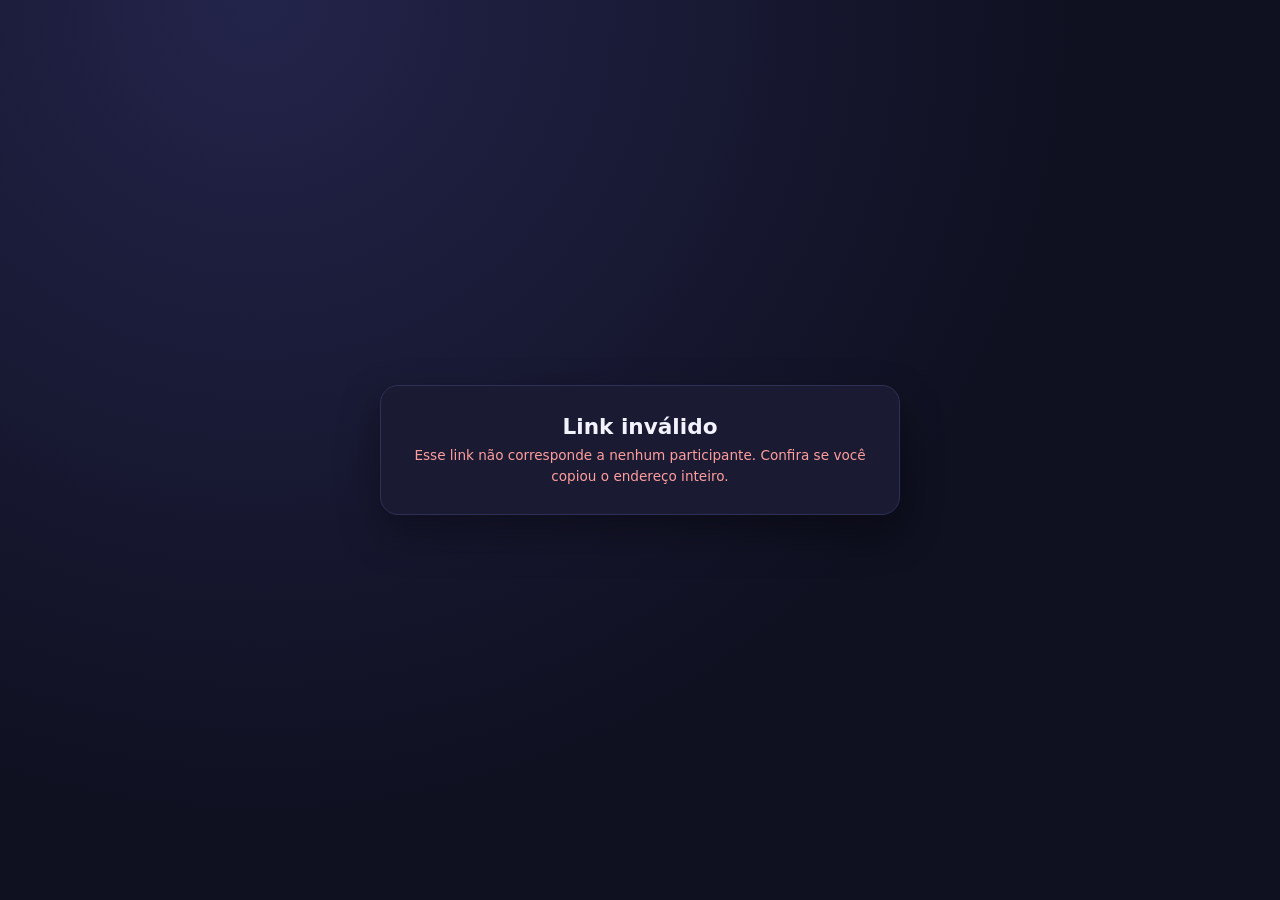
==== index.html @ 742cf8ca "Adiciona site de sorteio semanal estilo amigo secreto Site estático com rotação determinística por s" ====
<!doctype html>
<html lang="pt-BR">
<head>
<meta charset="utf-8">
<meta name="viewport" content="width=device-width, initial-scale=1">
<meta name="robots" content="noindex">
<title>Amigo Secreto da Semana</title>
<link rel="stylesheet" href="assets/estilo.css">
</head>
<body>
<main class="cartao" id="cartao">
  <p class="rotulo">Carregando…</p>
</main>

<script src="assets/dados.js"></script>
<script src="assets/sorteio.js"></script>
<script>
const cartao = document.getElementById("cartao");
const token = new URLSearchParams(location.search).get("t") || "";
const encontrado = buscarPorToken(token);

if (!encontrado) {
  cartao.innerHTML =
    '<h1>Link inválido</h1>' +
    '<p class="aviso erro">Esse link não corresponde a nenhum participante. ' +
    'Confira se você copiou o endereço inteiro.</p>';
} else {
  const semana = numeroDaSemana();
  const pares = sorteioDoGrupo(encontrado.pessoas, semana);
  const sorteado = pares[encontrado.indice].para.nome;
  const virada = formatarData(proximaSegunda());

  cartao.innerHTML =
    '<h1>Olá, ' + encontrado.pessoa.nome + '!</h1>' +
    '<p class="semana">Sorteio desta semana</p>' +
    '<p class="rotulo">Você tirou</p>' +
    '<p class="sorteado">' + sorteado + '</p>' +
    '<p class="aviso">Guarde segredo! O próximo sorteio começa na segunda-feira, ' +
    virada + '.</p>';
}
</script>
</body>
</html>
---- assets/estilo.css ----
:root {
  --fundo: #0f1020;
  --cartao: #1a1b33;
  --borda: #2e3055;
  --texto: #f2f3ff;
  --suave: #a2a6cc;
  --destaque: #ffcc66;
  --verde: #6fe0a8;
}

* { box-sizing: border-box; }

body {
  margin: 0;
  min-height: 100vh;
  padding: 32px 16px;
  display: flex;
  flex-direction: column;
  align-items: center;
  justify-content: center;
  gap: 20px;
  background: radial-gradient(circle at 20% 0%, #23244a 0%, var(--fundo) 60%);
  color: var(--texto);
  font-family: "Segoe UI", system-ui, -apple-system, sans-serif;
}

.cartao {
  width: 100%;
  max-width: 520px;
  padding: 28px;
  border: 1px solid var(--borda);
  border-radius: 18px;
  background: var(--cartao);
  box-shadow: 0 18px 40px rgba(0, 0, 0, 0.35);
  text-align: center;
}

.cartao.largo { max-width: 760px; text-align: left; }

h1 { margin: 0 0 6px; font-size: 1.35rem; }

.semana { margin: 0 0 22px; color: var(--suave); font-size: 0.9rem; }

.rotulo { margin: 0; color: var(--suave); font-size: 0.95rem; }

.sorteado {
  margin: 10px 0 18px;
  font-size: 2.6rem;
  font-weight: 700;
  color: var(--destaque);
  word-break: break-word;
}

.aviso { margin: 0; color: var(--suave); font-size: 0.85rem; line-height: 1.5; }

.erro { color: #ff9d9d; }

table { width: 100%; border-collapse: collapse; margin-top: 8px; }

th, td { padding: 9px 6px; border-bottom: 1px solid var(--borda); text-align: left; font-size: 0.95rem; }

th { color: var(--suave); font-weight: 600; }

h2 { margin: 26px 0 4px; font-size: 1.05rem; color: var(--verde); }

h2:first-of-type { margin-top: 14px; }

code { color: var(--suave); font-size: 0.8rem; word-break: break-all; }

a { color: var(--destaque); }

button {
  padding: 6px 12px;
  border: 1px solid var(--borda);
  border-radius: 8px;
  background: #262848;
  color: var(--texto);
  font-size: 0.8rem;
  cursor: pointer;
}

button:hover { background: #32355c; }
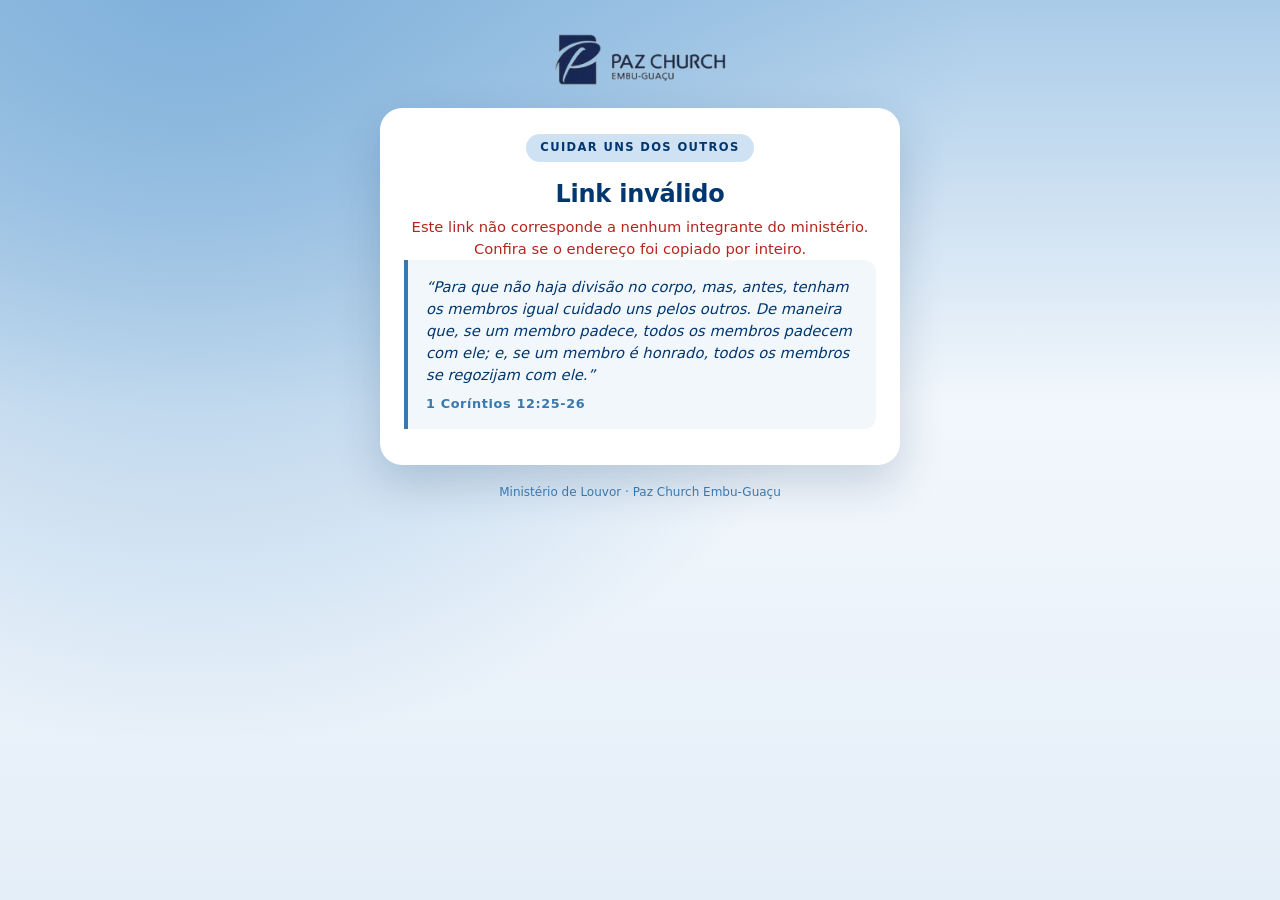
==== commit 2e0c532e: "Aplica identidade da Paz Church e o tema de 1 Coríntios 12:25-26 - Paleta azul-marinho/azul-claro e " ====
--- a/index.html
+++ b/index.html
@@ -4,13 +4,18 @@
 <meta charset="utf-8">
 <meta name="viewport" content="width=device-width, initial-scale=1">
 <meta name="robots" content="noindex">
-<title>Amigo Secreto da Semana</title>
+<title>Cuidar Uns dos Outros | Ministério de Louvor</title>
+<link rel="icon" href="assets/logo.png">
 <link rel="stylesheet" href="assets/estilo.css">
 </head>
 <body>
+<img class="marca" src="assets/logo.png" alt="Paz Church Embu-Guaçu">
+
 <main class="cartao" id="cartao">
-  <p class="rotulo">Carregando…</p>
+  <p class="subtitulo">Carregando…</p>
 </main>
+
+<p class="rodape">Ministério de Louvor · Paz Church Embu-Guaçu</p>
 
 <script src="assets/dados.js"></script>
 <script src="assets/sorteio.js"></script>
@@ -19,11 +24,20 @@
 const token = new URLSearchParams(location.search).get("t") || "";
 const encontrado = buscarPorToken(token);
 
+const versiculo =
+  '<blockquote class="versiculo">' +
+  '“Para que não haja divisão no corpo, mas, antes, tenham os membros igual cuidado uns ' +
+  'pelos outros. De maneira que, se um membro padece, todos os membros padecem com ele; ' +
+  'e, se um membro é honrado, todos os membros se regozijam com ele.”' +
+  '<cite>1 Coríntios 12:25-26</cite></blockquote>';
+
 if (!encontrado) {
   cartao.innerHTML =
+    '<span class="selo">Cuidar uns dos outros</span>' +
     '<h1>Link inválido</h1>' +
-    '<p class="aviso erro">Esse link não corresponde a nenhum participante. ' +
-    'Confira se você copiou o endereço inteiro.</p>';
+    '<p class="subtitulo erro">Este link não corresponde a nenhum integrante do ministério. ' +
+    'Confira se o endereço foi copiado por inteiro.</p>' +
+    versiculo;
 } else {
   const semana = numeroDaSemana();
   const pares = sorteioDoGrupo(encontrado.pessoas, semana);
@@ -31,12 +45,21 @@
   const virada = formatarData(proximaSegunda());
 
   cartao.innerHTML =
+    '<span class="selo">Cuidar uns dos outros</span>' +
     '<h1>Olá, ' + encontrado.pessoa.nome + '!</h1>' +
-    '<p class="semana">Sorteio desta semana</p>' +
-    '<p class="rotulo">Você tirou</p>' +
-    '<p class="sorteado">' + sorteado + '</p>' +
-    '<p class="aviso">Guarde segredo! O próximo sorteio começa na segunda-feira, ' +
-    virada + '.</p>';
+    '<p class="subtitulo">Esta é a pessoa que você vai cuidar de forma especial nesta semana.</p>' +
+    '<div class="revelacao">' +
+      '<p class="rotulo">Você tirou</p>' +
+      '<p class="sorteado">' + sorteado + '</p>' +
+    '</div>' +
+    versiculo +
+    '<ul class="cuidados">' +
+      '<li><span class="icone">🙏</span><span>Ore por ela com mais intensidade durante a semana.</span></li>' +
+      '<li><span class="icone">💬</span><span>Mande uma mensagem e pergunte como ela está.</span></li>' +
+      '<li><span class="icone">❤️</span><span>Pergunte se ela precisa de algo ou tem algum pedido de oração.</span></li>' +
+    '</ul>' +
+    '<p class="aviso">Mais do que ministrarmos juntos, queremos cuidar uns dos outros como corpo ' +
+    'de Cristo. 🫶<br>Guarde segredo — o próximo sorteio começa na segunda-feira, ' + virada + '.</p>';
 }
 </script>
 </body>
--- a/assets/estilo.css
+++ b/assets/estilo.css
@@ -1,11 +1,12 @@
+/* Paleta tirada da identidade visual da Paz Church Embu-Guaçu. */
 :root {
-  --fundo: #0f1020;
-  --cartao: #1a1b33;
-  --borda: #2e3055;
-  --texto: #f2f3ff;
-  --suave: #a2a6cc;
-  --destaque: #ffcc66;
-  --verde: #6fe0a8;
+  --navy: #003770;
+  --navy-fundo: #002a56;
+  --azul-medio: #3978ae;
+  --azul-claro: #cfe2f3;
+  --gelo: #f2f7fc;
+  --branco: #ffffff;
+  --dourado: #e8b04b;
 }
 
 * { box-sizing: border-box; }
@@ -13,70 +14,152 @@
 body {
   margin: 0;
   min-height: 100vh;
-  padding: 32px 16px;
+  padding: 28px 16px 40px;
   display: flex;
   flex-direction: column;
   align-items: center;
-  justify-content: center;
-  gap: 20px;
-  background: radial-gradient(circle at 20% 0%, #23244a 0%, var(--fundo) 60%);
-  color: var(--texto);
+  gap: 18px;
+  background:
+    radial-gradient(circle at 15% -5%, #7fb0da 0%, rgba(127, 176, 218, 0) 55%),
+    linear-gradient(180deg, #a9cbe8 0%, var(--gelo) 45%, #e4eef8 100%);
+  color: var(--navy);
   font-family: "Segoe UI", system-ui, -apple-system, sans-serif;
+  line-height: 1.5;
+}
+
+.marca {
+  display: block;
+  width: 190px;
+  max-width: 60%;
+  margin: 4px auto 0;
 }
 
 .cartao {
   width: 100%;
   max-width: 520px;
-  padding: 28px;
-  border: 1px solid var(--borda);
-  border-radius: 18px;
-  background: var(--cartao);
-  box-shadow: 0 18px 40px rgba(0, 0, 0, 0.35);
+  padding: 26px 24px 30px;
+  border-radius: 22px;
+  background: var(--branco);
+  box-shadow: 0 18px 45px rgba(0, 42, 86, 0.18);
   text-align: center;
 }
 
-.cartao.largo { max-width: 760px; text-align: left; }
+.cartao.largo { max-width: 780px; text-align: left; }
 
-h1 { margin: 0 0 6px; font-size: 1.35rem; }
+.selo {
+  display: inline-block;
+  margin-bottom: 14px;
+  padding: 5px 14px;
+  border-radius: 999px;
+  background: var(--azul-claro);
+  color: var(--navy);
+  font-size: 0.72rem;
+  font-weight: 700;
+  letter-spacing: 0.12em;
+  text-transform: uppercase;
+}
 
-.semana { margin: 0 0 22px; color: var(--suave); font-size: 0.9rem; }
+h1 {
+  margin: 0 0 4px;
+  font-size: 1.5rem;
+  letter-spacing: -0.01em;
+}
 
-.rotulo { margin: 0; color: var(--suave); font-size: 0.95rem; }
+.subtitulo { margin: 0; color: var(--azul-medio); font-size: 0.92rem; }
+
+/* Bloco navy com o nome sorteado — mesmo estilo dos cards da agenda semanal. */
+.revelacao {
+  margin: 22px 0 18px;
+  padding: 26px 18px;
+  border-radius: 16px;
+  background: linear-gradient(160deg, var(--navy) 0%, var(--navy-fundo) 100%);
+  color: var(--branco);
+}
+
+.revelacao .rotulo {
+  margin: 0;
+  color: var(--azul-claro);
+  font-size: 0.78rem;
+  font-weight: 600;
+  letter-spacing: 0.16em;
+  text-transform: uppercase;
+}
 
 .sorteado {
-  margin: 10px 0 18px;
-  font-size: 2.6rem;
-  font-weight: 700;
-  color: var(--destaque);
+  margin: 10px 0 0;
+  font-size: 2.5rem;
+  font-weight: 800;
+  line-height: 1.1;
   word-break: break-word;
 }
 
-.aviso { margin: 0; color: var(--suave); font-size: 0.85rem; line-height: 1.5; }
+.versiculo {
+  margin: 0 0 6px;
+  padding: 16px 18px;
+  border-left: 4px solid var(--azul-medio);
+  border-radius: 0 12px 12px 0;
+  background: var(--gelo);
+  color: var(--navy);
+  font-size: 0.92rem;
+  font-style: italic;
+  text-align: left;
+}
 
-.erro { color: #ff9d9d; }
+.versiculo cite {
+  display: block;
+  margin-top: 8px;
+  color: var(--azul-medio);
+  font-size: 0.8rem;
+  font-style: normal;
+  font-weight: 700;
+  letter-spacing: 0.05em;
+}
 
-table { width: 100%; border-collapse: collapse; margin-top: 8px; }
+.cuidados { margin: 18px 0 0; padding: 0; list-style: none; text-align: left; }
 
-th, td { padding: 9px 6px; border-bottom: 1px solid var(--borda); text-align: left; font-size: 0.95rem; }
+.cuidados li {
+  display: flex;
+  gap: 10px;
+  padding: 9px 0;
+  border-bottom: 1px solid #e3ecf6;
+  font-size: 0.94rem;
+}
 
-th { color: var(--suave); font-weight: 600; }
+.cuidados li:last-child { border-bottom: none; }
 
-h2 { margin: 26px 0 4px; font-size: 1.05rem; color: var(--verde); }
+.cuidados .icone { flex: 0 0 auto; font-size: 1.05rem; }
 
-h2:first-of-type { margin-top: 14px; }
+.aviso { margin: 16px 0 0; color: var(--azul-medio); font-size: 0.83rem; }
 
-code { color: var(--suave); font-size: 0.8rem; word-break: break-all; }
+.erro { color: #b3261e; }
 
-a { color: var(--destaque); }
+.rodape { margin: 0; color: var(--azul-medio); font-size: 0.75rem; text-align: center; }
+
+table { width: 100%; border-collapse: collapse; margin-top: 6px; }
+
+th, td { padding: 10px 6px; border-bottom: 1px solid #e3ecf6; text-align: left; font-size: 0.93rem; }
+
+th { color: var(--azul-medio); font-size: 0.75rem; letter-spacing: 0.08em; text-transform: uppercase; }
+
+h2 {
+  margin: 26px 0 2px;
+  font-size: 0.85rem;
+  letter-spacing: 0.14em;
+  text-transform: uppercase;
+  color: var(--azul-medio);
+}
+
+code { color: var(--navy); font-size: 0.78rem; word-break: break-all; }
 
 button {
-  padding: 6px 12px;
-  border: 1px solid var(--borda);
-  border-radius: 8px;
-  background: #262848;
-  color: var(--texto);
-  font-size: 0.8rem;
+  padding: 7px 14px;
+  border: none;
+  border-radius: 999px;
+  background: var(--navy);
+  color: var(--branco);
+  font-size: 0.78rem;
+  font-weight: 600;
   cursor: pointer;
 }
 
-button:hover { background: #32355c; }
+button:hover { background: var(--azul-medio); }
